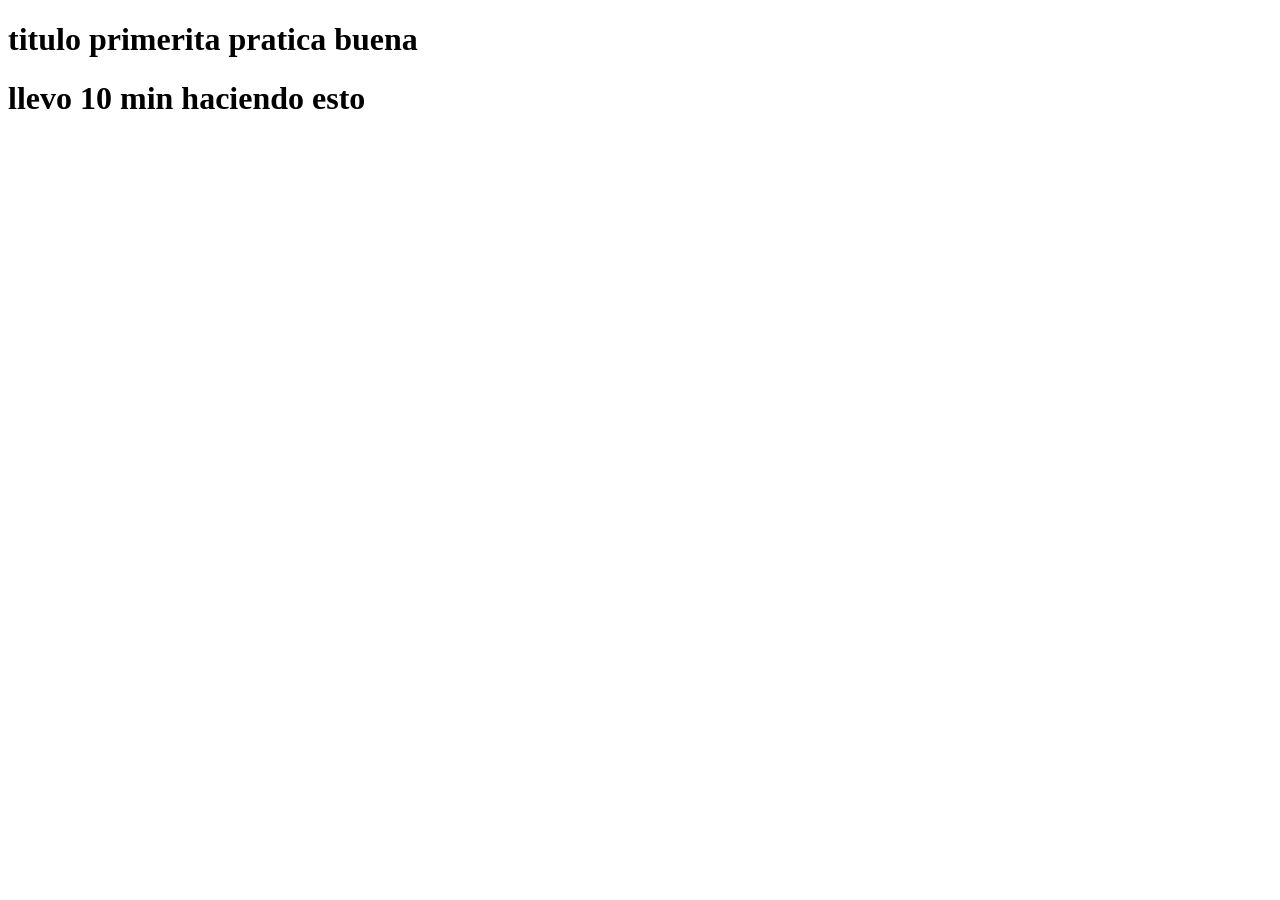
==== index.html @ d793993c "modificacion ficheros index y styles" ====
<!DOCTYPE html>
<html lang="en">
<head>
    
    <meta charset="UTF-8">
    <meta name="viewport" content="width=device-width, initial-scale=1.0">
    <title>primera practica</title>
    <link rel="stylecss" href="styles.css"

</head>
<body>

       <h1>titulo primerita pratica buena</h1>
        <h1> llevo 10 min haciendo esto</h1>

</body>
</html>
---- styles.css ----
body{
    background-color: red;
    font-size: large;
    text-align: center;
}
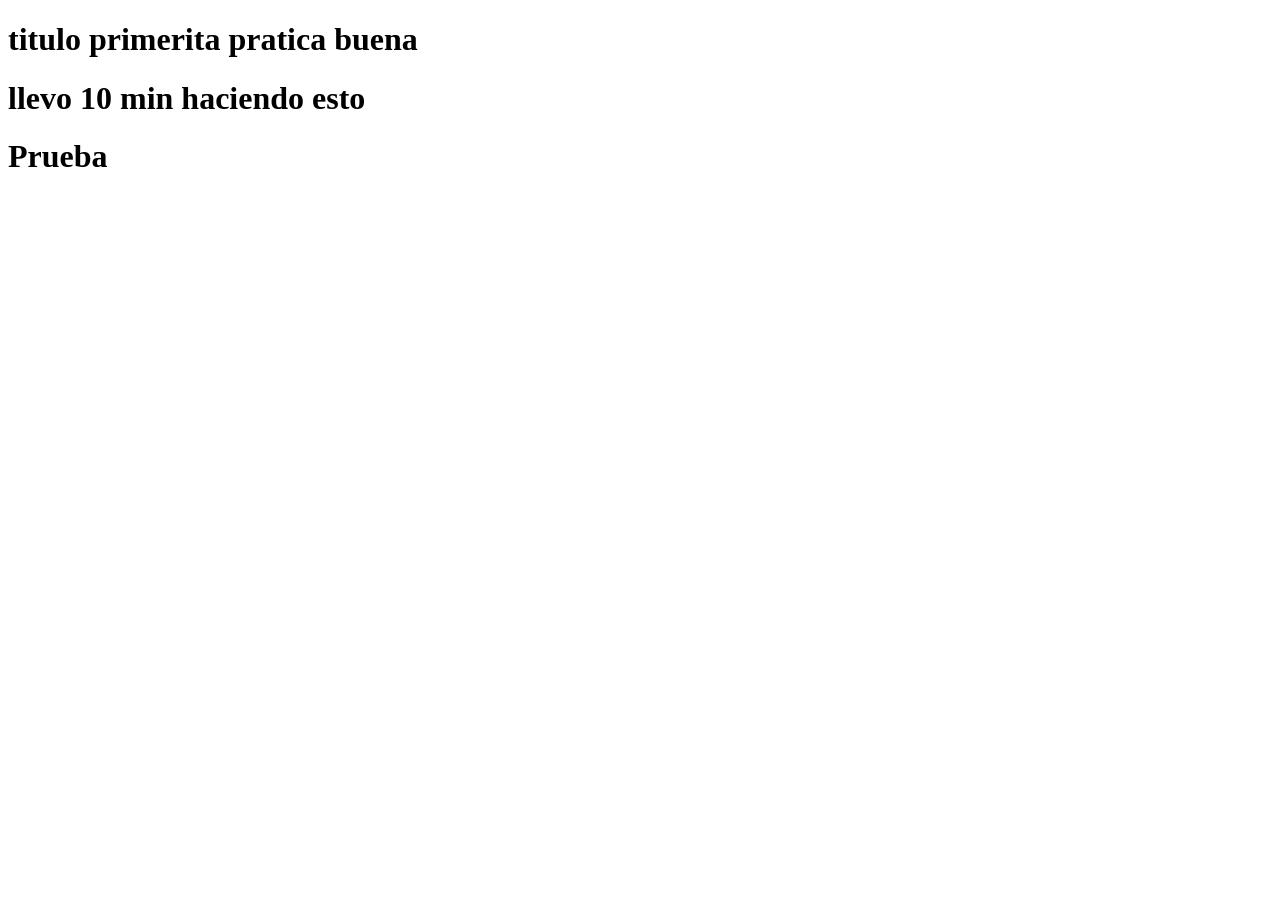
==== commit 4d3aceb4: "modificaciones en local" ====
--- a/index.html
+++ b/index.html
@@ -12,6 +12,7 @@
 
        <h1>titulo primerita pratica buena</h1>
         <h1> llevo 10 min haciendo esto</h1>
+        <h1>Prueba</h1>
 
 </body>
 </html>
--- a/styles.css
+++ b/styles.css
@@ -2,4 +2,5 @@
     background-color: red;
     font-size: large;
     text-align: center;
-}+    font-style:italic;
+}
